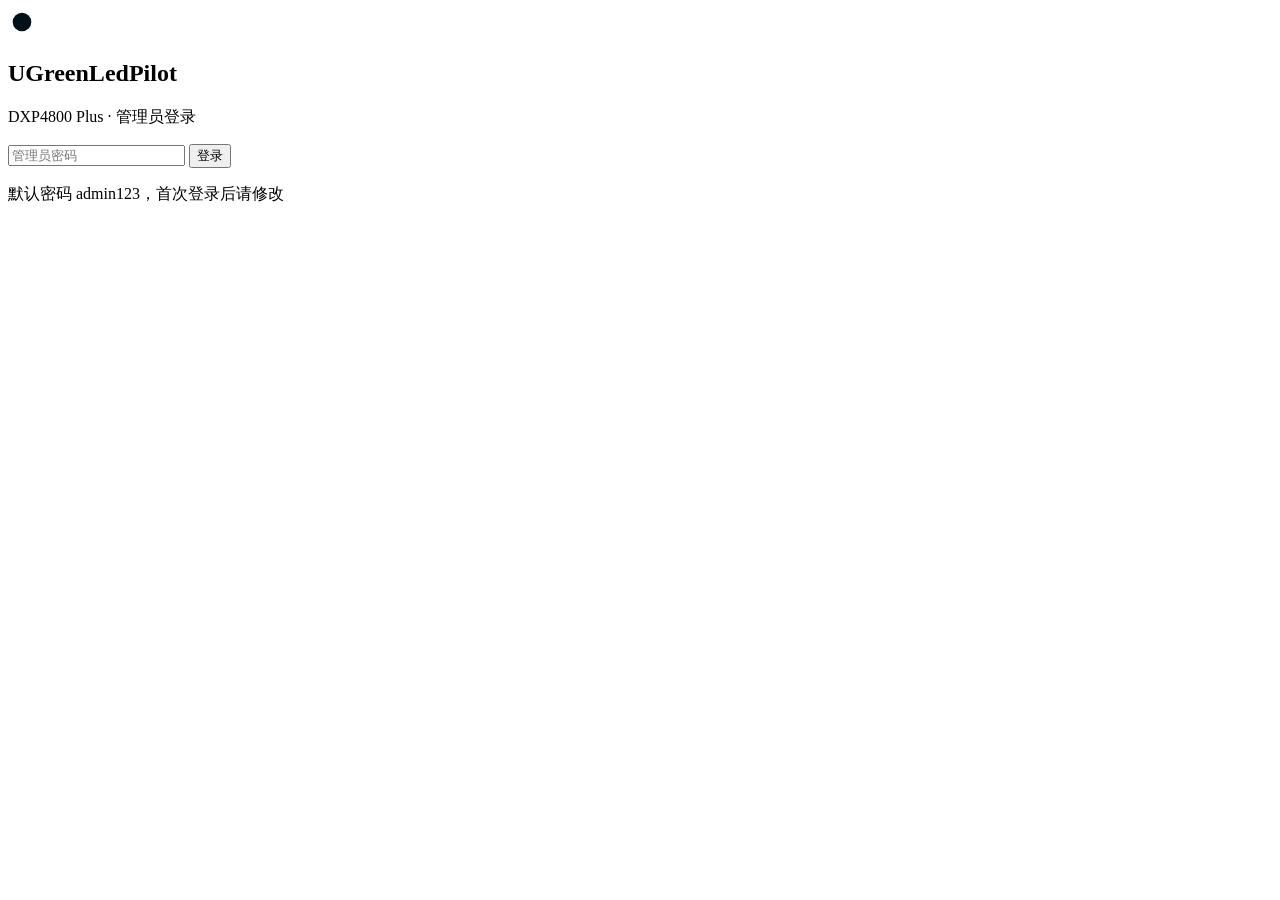
==== src/app/server/www/login.html @ 740879c6 "refactor: v2.0 模块化大重构，SSE实时推送与性能优化 - 拆分 app_context / http_handler / utils / www 独立前端  - ThreadingHT" ====
<!DOCTYPE html>
<html lang="zh-CN">
<head>
  <meta charset="UTF-8">
  <meta name="viewport" content="width=device-width, initial-scale=1.0">
  <title>登录 - UGreenLedPilot</title>
  <link rel="stylesheet" href="/static/app.css">
</head>
<body class="login-page">
  <div class="login-wrap">
    <form class="login-box" id="login-form">
      <div class="logo lg" aria-hidden="true">
        <svg width="28" height="28" viewBox="0 0 24 24" fill="#041018"><circle cx="12" cy="12" r="8"/></svg>
      </div>
      <h2>UGreenLedPilot</h2>
      <p>DXP4800 Plus · 管理员登录</p>
      <input id="pw" type="password" placeholder="管理员密码" autocomplete="current-password" required>
      <button type="submit" class="abtn p full">登录</button>
      <p class="login-hint">默认密码 admin123，首次登录后请修改</p>
    </form>
  </div>
  <script src="/static/login.js"></script>
</body>
</html>
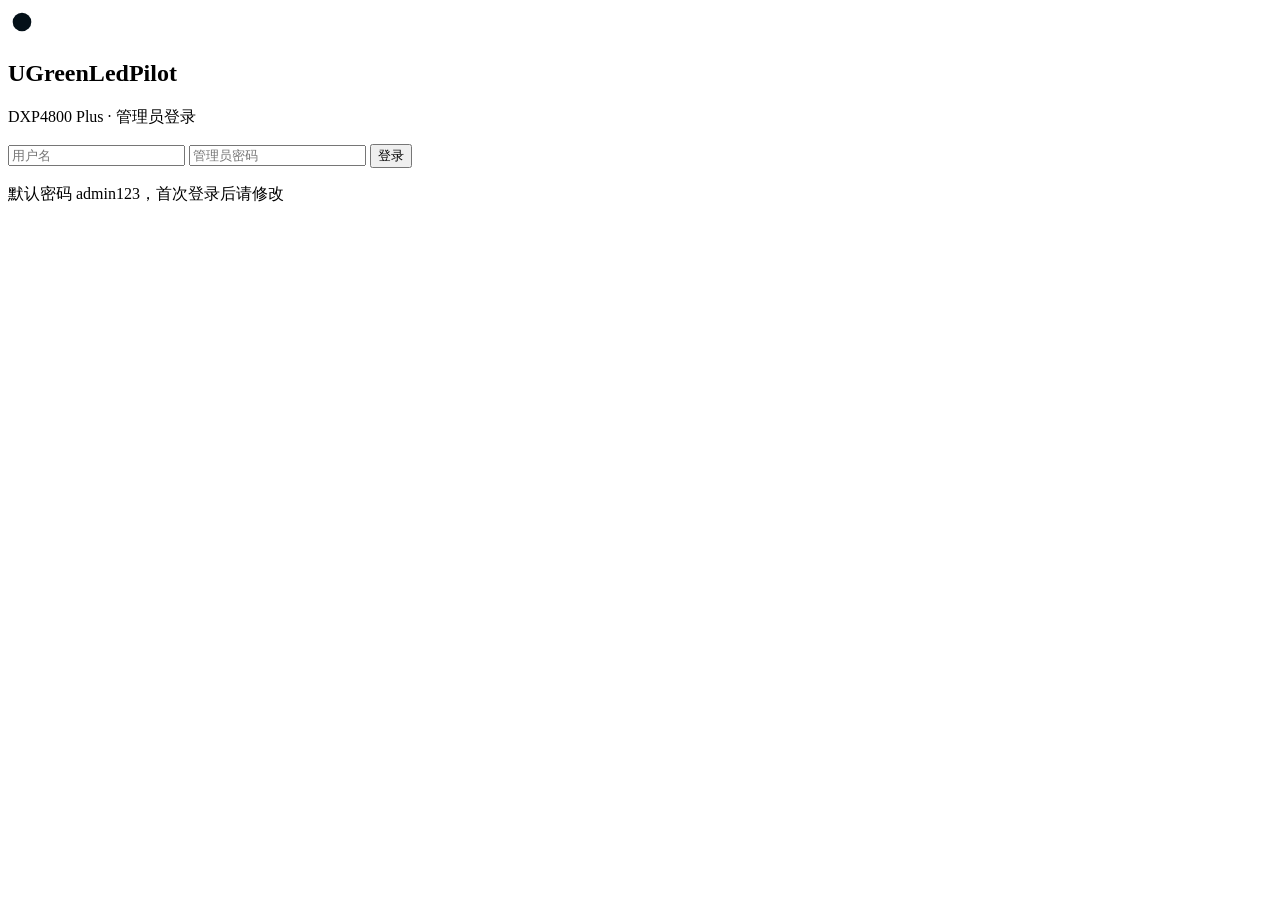
==== commit 54d8105a: "security+feat(auth): chmod 0600 auth.json + username login UI (E-ADD-2/3/4)" ====
--- a/src/app/server/www/login.html
+++ b/src/app/server/www/login.html
@@ -14,6 +14,7 @@
       </div>
       <h2>UGreenLedPilot</h2>
       <p>DXP4800 Plus · 管理员登录</p>
+      <input id="username" type="text" placeholder="用户名" autocomplete="username" required>
       <input id="pw" type="password" placeholder="管理员密码" autocomplete="current-password" required>
       <button type="submit" class="abtn p full">登录</button>
       <p class="login-hint">默认密码 admin123，首次登录后请修改</p>
